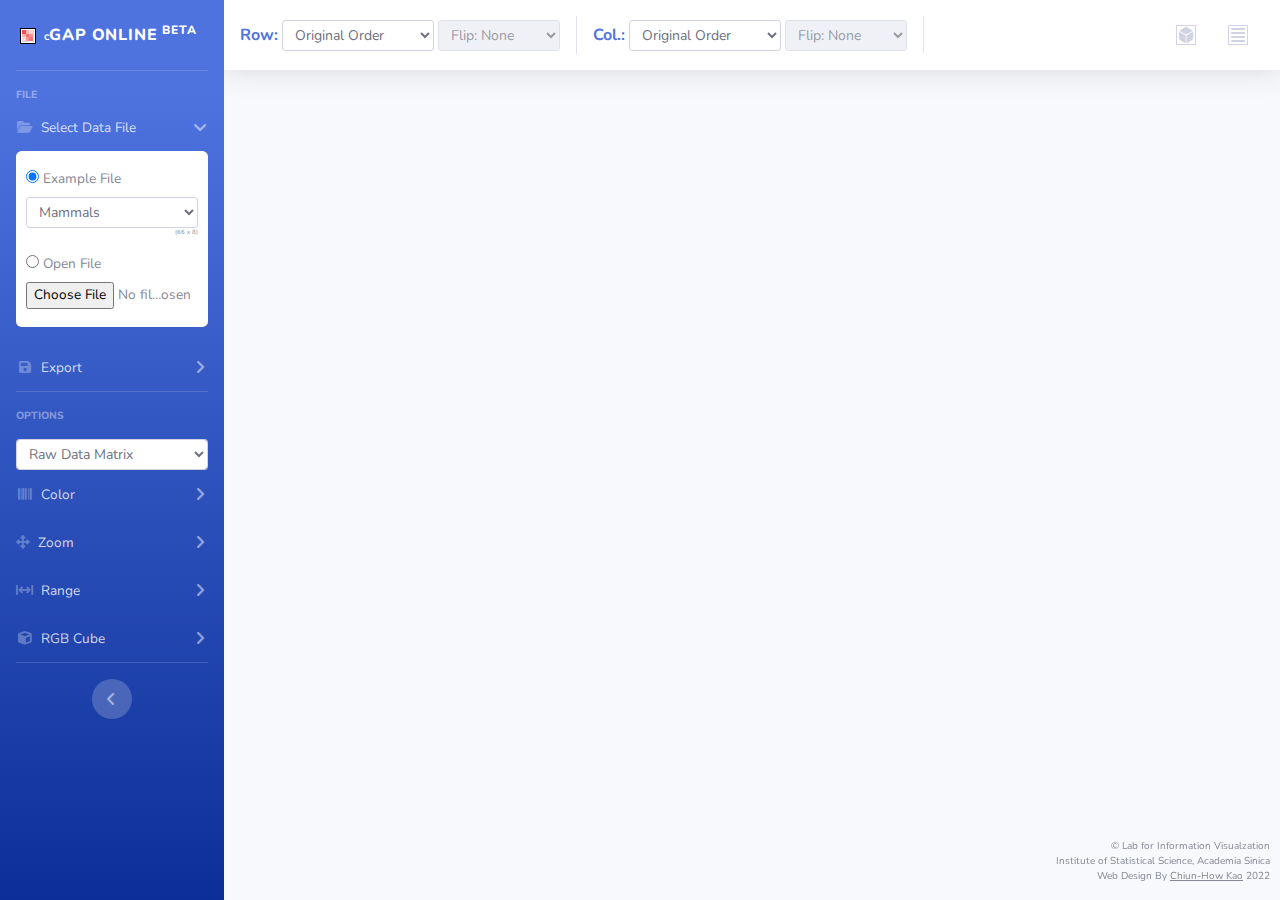
==== index.html @ 1be69d19 "first commit" ====
<!DOCTYPE html>
<html lang="en">

<head>
<!-- Global site tag (gtag.js) - Google Analytics -->
<script async src="https://www.googletagmanager.com/gtag/js?id=UA-155356960-1"></script>
<script>
  window.dataLayer = window.dataLayer || [];
  function gtag(){dataLayer.push(arguments);}
  gtag('js', new Date());

  gtag('config', 'UA-155356960-1');
</script>
  <meta charset="utf-8">
  <meta http-equiv="X-UA-Compatible" content="IE=edge">
  <meta name="viewport" content="width=device-width, initial-scale=1, shrink-to-fit=no">
  <meta name="description" content="Matrix Visualization, EDA, Clustering, GAP">
  <meta name="author" content="Chiun-How Kao">

  <title>cGAP Online Demo</title>
  <link rel="Shortcut Icon" type="image/x-icon" href="img/gap.ico"/>
  <script src="https://d3js.org/d3.v5.js"></script>
  <script src="https://d3js.org/d3-dsv.v1.min.js"></script>
  <script src="https://d3js.org/d3-fetch.v1.min.js"></script>
  <script src="https://d3js.org/colorbrewer.v1.min.js"></script>
  <script src="https://code.jquery.com/jquery-1.12.4.min.js"></script>
  <script src="https://malsup.github.io/jquery.blockUI.js"></script>
  <script type="text/javascript" src="js/dendrogram.js"></script>
  <script type="text/javascript" src="js/seriation.js"></script>
  <!--<script type="text/javascript" src="r2e.js"></script>-->
  <script type="text/javascript" src="js/r2e_wasm.js"></script>
  <!--<script type="text/javascript" src="hctree.js"></script>-->
  <script type="text/javascript" src="js/hctree_wasm.js"></script>
  <script type="text/javascript" src="js/proximity_wasm.js"></script>
  <script type="text/javascript" src="js/homals_wasm.js"></script>
  <script src="js/heatmap_utility.js"></script>
  <script src="js/heatmap.js"></script>
  <link rel="stylesheet" href="css/heatmap.css" />  
  <link rel="stylesheet" href="css/lightbox.css" />
  <script src="js/import_utility.js"></script>
  <script src="js/papaparse.min.js"></script>
  <script type="text/javascript" src="js/nodelink.js"></script>
  <script type="text/javascript" src="js/nodelinkwindow.js"></script>
  <script type="text/javascript" src="js/rgbcube.js"></script>
  <!-- <script src="http://cdn.datatables.net/1.10.19/js/jquery.dataTables.min.js"></script>
  <link rel="stylesheet" href="http://cdn.datatables.net/1.10.19/css/jquery.dataTables.min.css" />-->

  <!-- Custom fonts for this template-->
  <!-- Custom fonts for this template -->
  <link href="vendor/fontawesome-free/css/all.min.css" rel="stylesheet" type="text/css">
  <link href="https://fonts.googleapis.com/css?family=Nunito:200,200i,300,300i,400,400i,600,600i,700,700i,800,800i,900,900i" rel="stylesheet">

  <!-- Custom styles for this template -->
  <link href="css/sb-admin-2.css" rel="stylesheet">

  <!-- Custom styles for this page -->
  <link href="vendor/datatables/dataTables.bootstrap4.css" rel="stylesheet">
  <link rel="stylesheet"  href="./style.css">

  <link rel="stylesheet" href="css/slider.css">
  <!--<script src="https://cdnjs.cloudflare.com/ajax/libs/bootstrap-slider/10.0.0/bootstrap-slider.min.js"></script> -->
  <script src="js/bootstrap-slider.js"></script>
  <script src="js/slider.js"></script>
  <script src="js/canvas-to-blob.js"></script>
  <script src="js/FileSaver.js"></script>

  <script src="http://threejs.org/build/three.min.js"></script>
  <script src="https://threejs.org/examples/js/controls/OrbitControls.js"></script>
  

  <link rel="stylesheet"  href="css/nodelink.css">
  <link rel="stylesheet"  href="css/nodelinkwindow.css">

  <script>
  $(document).ready(function() {

    setAllParameters("mammals.txt", true, true, 0, 0, 0, 0);
    heatmap_display(dataFileName, "#heatmap", "cGAP", "\t");

  });

  function changeFileInput() {
    document.getElementById("chooseInput_1").checked="checked";  
    fromExample = true;
    loadExample(document.getElementById("exampleFileName").value);   
  }

  </script>


</head>

<body id="page-top">

<!--
<div id="drag">
  <div id="title" class="title">
    <h2>Node-Link Plot</h2>
    <div>
        <a class="min" href="javascript:;" title="最小化"></a>
        <a class="max" href="javascript:;" title="最大化"></a>
        <a class="close" href="javascript:;" title="關閉"></a>
    </div>
  </div>
  <div class="resizeL"></div>
  <div class="resizeT"></div>
  <div class="resizeR"></div>
  <div class="resizeB"></div>
  <div class="resizeLT"></div>
  <div class="resizeTR"></div>
  <div class="resizeBR"></div>
  <div class="resizeLB"></div>
  <div id="nl_content" class="nl_content"></div>
</div>
-->
        <!--<a class="revert" href="javascript:;" title="還原"></a>-->

<div id="myModal" class="modal2">
  <span class="close2 cursor" onclick="closeModal()" style="color:white;">&times;</span>
  <div class="card modal-content2 justify-content-center" style="overflow: auto;">



    <div class="numbertext">
          <!--<div class="card mySlides">-->
      <div class="card mb-2">
        <!-- Card Header - Accordion -->
        <a href="#collapseCardExample" class="d-block card-header py-3" data-toggle="collapse" role="button" aria-expanded="true" aria-controls="collapseCardExample">
        <h6 class="m-0 font-weight-bold text-primary">Data Information</h6>
        </a>
        <!-- Card Content - Collapse -->
        <div class="collapse show" id="collapseCardExample">        
          <div class="card-body" style="padding: 0.5rem;">
            <span id="filepath"></span>
          </div>
          <div class="row" style="padding-left:15px;padding-right:15px;">
            <div class="col-xl-3 col-md-6" style="padding-right:0.05rem; padding-left:0.05rem;">
                <div class="card">
                  <div class="card-body2">
                    <div class="row no-gutters align-items-center">
                      <div class="col">
                  <nav class="navbar navbar-expand navbar-light" style="padding: 0rem;background-color: white;border-radius: 0.35rem; height: calc(1.5em + 0.75rem);">&nbsp;No. Row:
                    <ul class="navbar-nav ml-auto">
                      <li class="nav-item dropdown"><div id="row_num">151</div>
                      </li>
                    </ul>
                  </nav>
                  <nav class="navbar navbar-expand navbar-light" style="padding: 0rem;background-color: white;border-radius: 0.35rem; height: calc(1.5em + 0.75rem);">&nbsp;No. Col:
                    <ul class="navbar-nav ml-auto">
                      <li class="nav-item dropdown"><div id="col_num">4</div>
                      </li>
                    </ul>
                  </nav>
                      </div>
                    </div>
                  </div>
                </div>
            </div>
            <div class="col-xl-3 col-md-6" style="padding-right:0.05rem; padding-left:0.05rem;">
                <div class="card">
                  <div class="card-body2">
                    <div class="row no-gutters align-items-center">
                      <div class="col">
                  <nav class="navbar navbar-expand navbar-light" style="padding: 0rem;background-color: #764529;border-radius: 0.35rem; height: calc(1.5em + 0.75rem); color: white;">&nbsp;<input type="checkbox" id="importHasRowName" name="importHasRowName" value="" onclick="checkHasRowName()">&nbsp;Row name
                  </nav>
                  <nav class="navbar navbar-expand navbar-light" style="padding: 0rem;background-color: #1e3f91;border-radius: 0.35rem; height: calc(1.5em + 0.75rem); color: white;">&nbsp;<input type="checkbox" id="importHasColName" name="importHasColName" value="" onclick="checkHasColName()">&nbsp;Col name
                  </nav>
                      </div>
                    </div>
                  </div>
                </div>
            </div>
            <div class="col-xl-3 col-md-6" style="padding-right:0.05rem; padding-left:0.05rem;">
                <div class="card">
                  <div class="card-body2">
                    <div class="row no-gutters align-items-center">
                      <div class="col">
                  <nav class="navbar navbar-expand navbar-light" style="padding: 0rem;background-color: #fdffdb;border-radius: 0.35rem;">&nbsp;Ydiscr.:
                    <ul class="navbar-nav ml-auto">
                      <li class="nav-item dropdown">
                        <select class="form-control" id="importYdiscrCount" style="font-size: 8pt; width: 60px;" onchange="checkYdiscrCount()">
                          <option>0</option>
                          <option>1</option>
                          <option>2</option>
                          <option>3</option>
                          <option>4</option>
                          <option>5</option>
                          <option>6</option>
                          <option>7</option>
                          <option>8</option>
                          <option>9</option>
                        </select>
                      </li>
                    </ul>
                  </nav>
                  <nav class="navbar navbar-expand navbar-light" style="padding: 0rem;background-color: #ffdbdb;border-radius: 0.35rem;">&nbsp;Yconti.:
                    <ul class="navbar-nav ml-auto">
                      <li class="nav-item dropdown">
                        <select class="form-control" id="importYcontiCount" style="font-size: 8pt; width: 60px;" onchange="checkYcontiCount()">
                          <option>0</option>
                          <option>1</option>
                          <option>2</option>
                          <option>3</option>
                          <option>4</option>
                          <option>5</option>
                          <option>6</option>
                          <option>7</option>
                          <option>8</option>
                          <option>9</option>
                        </select>
                      </li>
                    </ul>
                  </nav>
                      </div>
                    </div>
                  </div>
                </div>
            </div>
            <div class="col-xl-3 col-md-6" style="padding-right:0.05rem; padding-left:0.05rem;">
                <div class="card">
                  <div class="card-body2">
                    <div class="row no-gutters align-items-center">
                      <div class="col">
                  <nav class="navbar navbar-expand navbar-light" style="padding: 0rem;background-color: #dffbff; border-radius: 0.35rem;">&nbsp;Xdiscr.:
                    <ul class="navbar-nav ml-auto">
                      <li class="nav-item dropdown">
                        <select class="form-control" id="importXdiscrCount" style="font-size: 8pt; width: 60px;" onchange="checkXdiscrCount()">
                          <option>0</option>
                          <option>1</option>
                          <option>2</option>
                          <option>3</option>
                          <option>4</option>
                          <option>5</option>
                          <option>6</option>
                          <option>7</option>
                          <option>8</option>
                          <option>9</option>
                        </select>
                      </li>
                    </ul>
                  </nav>
                  <nav class="navbar navbar-expand navbar-light" style="padding: 0rem;background-color: #e8ffe6; border-radius: 0.35rem;">&nbsp;Xconti.:
                    <ul class="navbar-nav ml-auto">
                      <li class="nav-item dropdown">
                        <select class="form-control" id="importXcontiCount" style="font-size: 8pt; width: 60px;" onchange="checkXcontiCount()">
                          <option>0</option>
                          <option>1</option>
                          <option>2</option>
                          <option>3</option>
                          <option>4</option>
                          <option>5</option>
                          <option>6</option>
                          <option>7</option>
                          <option>8</option>
                          <option>9</option>
                        </select>
                      </li>
                    </ul>
                  </nav>
                      </div>
                    </div>
                  </div>
                </div>
            </div>

          </div>
          <div style="padding: 0.5rem;">
            <span id="missing_value">&nbsp;<input type="checkbox" value="" disabled>&nbsp;Missing Value:&nbsp;</span><input type="text" name="missing_value" id="missing_value" class="form-control-inputtext" value="NA" disabled>
          </div>          
        </div>
      </div>
      <div class="mb-2">
        <div id="dataTable_wrapper" class="dataTables_wrapper dt-bootstrap4" style="border: 1px solid #e3e6f0;">
          <table id="example" style="width=600px;" class="table table-bordered dataTable">
          </table>
        </div>
      </div>
      <div style="text-align: right; padding: 3px;">
        <button type="button" class="btn btn-primary" onclick="importOK()">OK</button>
        <button type="button" class="btn btn-secondary" onclick="closeModal()">Cancel</button>
      </div>
    </div>

    <!--</div>-->
  </div>
</div>
  <!-- Page Wrapper -->
  <div id="wrapper">

    <!-- Sidebar -->
    <ul class="navbar-nav bg-gradient-primary sidebar sidebar-dark accordion" id="accordionSidebar">

      <!-- Sidebar - Brand -->
      <a class="sidebar-brand d-flex align-items-center justify-content-center" href="index.html">
        <div class="sidebar-brand-icon">
          <img src="img/gap.gif"></img>
        </div>
        <div class="sidebar-brand-text mx-2"><span style="font-size: 8px;">c</span>GAP Online <sup>beta</sup></div>
      </a>

      <!-- Divider -->
      <hr class="sidebar-divider">

      <!-- Heading -->
      <div class="sidebar-heading">
        File
      </div>

      <!-- Nav Item - Pages Collapse Menu -->
      <li class="nav-item">
        <a class="nav-link" href="#" data-toggle="collapse" data-target="#collapseTwo" aria-expanded="false" aria-controls="collapseTwo">     
          <i class="fas fa-fw fa-folder-open"></i>
          <span>Select Data File</span>
        </a>
        <div id="collapseTwo" class="collapse show" aria-labelledby="headingTwo" data-parent="#accordionSidebar">
          <div class="bg-white py-2 collapse-inner rounded">
            <div style="padding:10px;">
                  <div class="radio">
                    <label>
                      <input type="radio" id="chooseInput_1" name="chooseInput" value="example" checked="checked">
                      <span>Example File</span>
                    </label>
                  </div>
                  <div>
                    <select id="exampleFileName" class="form-control form-control-sm" onchange="changeFileInput();">
                      <option value="null"> ----- </option>
                      <option value="mammals" selected> Mammals </option>
                      <option value="adult-stretch" > Adult-stretch </option>
                      <option value="adult+stretch" > Adult+stretch </option>
                      <option value="audiology" > Audiology </option>
                      <option value="balance" > Balance </option>
                      <option value="breast-cancer" > Breast-cancer </option>
                    </select>
                    <div id="example_size" style="font-size: 6px; text-align: right;">(66 x 8)</div>
                  </div>
                  <hr class="sidebar-divider d-none d-md-block">
                  <div class="radio">
                    <label>
                      <input type="radio" id="chooseInput_2" name="chooseInput" value="fileUpload">
                      <span>Open File</span>
                    </label>
                  </div>
                  <!--<div class="form-group" style="width: 82%;">-->
                  <div>
                      <input type="file" name="uploadFileName" id="uploadFileName" style="width: 170px;">
                      <div id="uploadFile_size" style="font-size: 6px; text-align: right;"></div>
                  </div>

            </div>

          </div>
        </div>
      </li>

      <li class="nav-item">
        <a class="nav-link collapsed" href="#" data-toggle="collapse" data-target="#collapseExport" aria-expanded="true" aria-controls="collapseExport">
          <i class="fas fa-fw fa-save"></i>
          <span>Export</span>
        </a>
        <div id="collapseExport" class="collapse" aria-labelledby="headingExport" data-parent="#accordionSidebar">
          <div class="bg-white py-2 collapse-inner rounded">
            <a class="collapse-item" href="#" id="saveOrdering">Ordering</a>
            <a class="collapse-item" href="#" id="saveProxData">Proximity</a>
            <a class="collapse-item" href="#" id="saveImages">Images</a>
          </div>
        </div>
      </li>

      <!-- Divider -->
      <!--
      <hr class="sidebar-divider d-none d-md-block">
      <div class="sidebar-heading">
        Settings
      </div>

     <li class="nav-item">
        <a class="nav-link collapsed" href="#" data-toggle="collapse" data-target="#collapseProx" aria-expanded="true" aria-controls="collapseTwo">
          <i class="fas fa-fw fa-cog"></i>
          <span>Proximity</span>
        </a>
        <div id="collapseProx" class="collapse" aria-labelledby="headingTwo" data-parent="#accordionSidebar">
          <div class="bg-white py-2 collapse-inner rounded">
            <div style="padding:10px;">Row Processing:
            <select id="rowprox" class="form-control form-control-sm">
              <option value="null" selected> ----- </option>
              <optgroup label =  "Continuous">
                <option value="euclidean_distance">Euclidean Distance</option>
                <option value="pearson_correlation">Pearson's Correlation</option>
                <option value="kendalls_tau">Kendall's tau</option>
                <option value="spearman_rank">Spearman's Rank</option>
                <option value="atan_correlation">atan Correlation</option>
                <option value="city_block">City-Block (L1)</option>
                <option value="abs_pearson_correlation">abs(Pearson's Correlation)</option>
                <option value="uncentered_correlation">Uncentered Correlation</option>
                <option value="abs_uncentered_correlation">abs(Uncentered Correlation)</option>
              </optgroup>
              <optgroup label =  "Binary">
                <option value="Hamman">Hamman</option>
                <option value="Jaccard">Jaccard</option>
                <option value="Phi">Phi</option>
                <option value="Rao">Rao</option>
                <option value="Rogers">Rogers</option>
                <option value="Simple_Match">Simple Match</option>
                <option value="Sneath">Sneath</option>
                <option value="Yule">Yule</option>
              </optgroup>

            </select>
            </div>

            <div style="padding:10px;">Column Processing:
            <select id="colprox" class="form-control form-control-sm">
              <option value="null" selected> ----- </option>
              <optgroup label =  "Continuous">
                <option value="euclidean_distance">Euclidean Distance</option>
                <option value="pearson_correlation">Pearson's Correlation</option>
                <option value="kendalls_tau">Kendall's tau</option>
                <option value="spearman_rank">Spearman's Rank</option>
                <option value="atan_correlation">atan Correlation</option>
                <option value="city_block">City-Block (L1)</option>
                <option value="abs_pearson_correlation">abs(Pearson's Correlation)</option>
                <option value="uncentered_correlation">Uncentered Correlation</option>
                <option value="abs_uncentered_correlation">abs(Uncentered Correlation)</option>
              </optgroup>
              <optgroup label =  "Binary">
                <option value="Hamman">Hamman</option>
                <option value="Jaccard">Jaccard</option>
                <option value="Phi">Phi</option>
                <option value="Rao">Rao</option>
                <option value="Rogers">Rogers</option>
                <option value="Simple_Match">Simple Match</option>
                <option value="Sneath">Sneath</option>
                <option value="Yule">Yule</option>
              </optgroup>

            </select>
            </div>
          </div>
        </div>
      </li>
-->

     <li class="nav-item seriation-hidden">
        <a class="nav-link collapsed" href="#" data-toggle="collapse" data-target="#collapseSeriation" aria-expanded="true" aria-controls="collapseTwo">
          <i class="fas fa-fw fa-cog"></i>
          <span>Seriation</span>
        </a>
        <div id="collapseSeriation" class="collapse" aria-labelledby="headingTwo" data-parent="#accordionSidebar">
          <div class="bg-white py-2 collapse-inner rounded">
            <div style="padding:10px;">Row:</br>
            <select id="roworder_side" class="form-control-none form-control-sm">
              <option value="sortinit_row" selected>Original Order</option>
              <option value="averagelinkage" disabled>Average-Linkage</option>
              <option value="singlelinkage" disabled>Single-Linkage</option>
              <option value="completelinkage" disabled>Complete-Linkage</option>
              <option value="centroidlinkage" disabled>Centroid-Linkage</option>              
              <option value="null"> ----- </option>
              <option value="r2e" disabled>R2E</option>  
              <option value="random">Random</option>               
            </select>
            <select id="rowflip_side" class="form-control-none form-control-sm" disabled="disabled">
              <option value="null" selected>Flip: None</option>
              <option value="r2e" disabled="disabled">Flip: R2E</option>
              <option value="uncle">Flip: Uncle</option>
              <option value="grandpa">Flip: GrandPa</option>
            </select>
            </div>

            <div style="padding:10px;">Col.:</br>
            <select id="colorder_side" class="form-control-none form-control-sm">
              <option value="sortinit_col" selected>Original Order</option>
              <option value="averagelinkage" disabled>Average-Linkage</option>
              <option value="singlelinkage" disabled>Single-Linkage</option>
              <option value="completelinkage" disabled>Complete-Linkage</option>
              <option value="centroidlinkage" disabled>Centroid-Linkage</option>   
              <option value="null"> ----- </option>
              <option value="r2e" disabled>R2E</option>     
              <option value="random">Random</option>             
            </select>
            <select id="colflip_side" class="form-control-none form-control-sm" disabled="disabled">
              <option value="null" selected>Flip: None</option>
              <option value="r2e" disabled="disabled">Flip: R2E</option>
              <option value="uncle">Flip: Uncle</option>
              <option value="grandpa">Flip: GrandPa</option>
            </select>
            </div>
          </div>
        </div>
      </li>

      <!-- Divider -->
      <hr class="sidebar-divider d-none d-md-block">
      <div class="sidebar-heading">
        Options
      </div>

      <div style="margin: 0 1rem; padding-top: 1rem;">
        <select id="optionDataMap" class="form-control form-control-sm">
            <option value="rawdata" selected> Raw Data Matrix </option>
        </select>
      </div>


      <li class="nav-item">
        <a class="nav-link collapsed" href="#" data-toggle="collapse" data-target="#collapseColor" aria-expanded="true" aria-controls="collapseTwo">
          <i class="fas fa-fw fa-barcode"></i>
          <span>Color</span>
        </a>
          <div id="collapseColor" class="collapse" aria-labelledby="headingTwo" data-parent="#accordionSidebar">
          <div class="bg-white py-2 collapse-inner rounded">
            <div style="padding:10px;">Color Spectrum
              <select id="palette" class="form-control form-control-sm">
                <option value="cGAP" selected>cGAP</option>
                <optgroup label =  "Sequential palettes">
                  <option value="Grey">Grey</option>
                  <option value="YlGnBu">YlGnBu</option>
                  <option value="YlOrRd">YlOrRd</option>
                </optgroup>
                <optgroup label =  "Diverging palettes">
                  <option value="Spectral">Spectral</option>
                  <option value="RdYlGn">RdYlGn</option>
                  <option value="RdYlBu">RdYlBu</option>
                  <option value="RdGy">RdGy</option>
                  <option value="RdBu">RdBu</option>
                  <option value="PiYG">PiYG</option>
                  <option value="PRGn">PRGn</option>
                  <option value="BrBG">BrBG</option>
                  <option value="PuOr">PuOr</option>
                </optgroup>
              </select>
              <input type="checkbox" id="isColorReverse" disabled="disabled"> reverse
            </div>
            <div style="padding:10px;">Display Condition
              <select id="displaycondition" class="form-control form-control-sm" disabled="disabled">
                <option value="RangeMatrix" selected>Range: Matrix</option>
                <option value="RangeRow">Range: Row</option>
                <option value="RangeCol">Range: Column</option>
              </select>
            </div>
          </div>
        </div>
      </li>

      <!-- Nav Item - Size Collapse Menu -->
      <li class="nav-item">
        <a class="nav-link collapsed" href="#" data-toggle="collapse" data-target="#collapsePages" aria-expanded="true" aria-controls="collapsePages">
          <i class="fa fa-arrows-alt" aria-hidden="true"></i>
          <span>Zoom</span>
        </a>
        <div id="collapsePages" class="collapse" aria-labelledby="headingPages" data-parent="#accordionSidebar">
          <div class="bg-white py-2 collapse-inner rounded">
           <!--<div class="form-group">-->
           <div style="padding:10px;">Width:
              <input type="range" class="form-control-range" id="widthZoomRange" min="1" max="200" value="50">
              Height:
              <input type="range" class="form-control-range" id="heightZoomRange" min="1" max="200" value="50">
           </div>
          </div>
        </div>
      </li>

      <!-- Nav Item - Range Collapse Menu -->
      <li class="nav-item">
        <a class="nav-link collapsed" href="#" data-toggle="collapse" data-target="#collapseRange" aria-expanded="true" aria-controls="collapseRange">
          <i class="fa-solid fa-arrows-left-right-to-line"></i>
          <span>Range</span>
        </a>
        <div id="collapseRange" class="collapse" aria-labelledby="headingRange" data-parent="#accordionSidebar">
          <div class="bg-white py-2 collapse-inner rounded">
            <!--<h6 class="collapse-header">Coming Soon!</h6>-->
            <div id="sectional_name" style="padding:10px;">Sectional Display:
              <div id="sectional_display" style="padding:10px;">
                <div class="slider-wrapper slider-strips">
                  <input id="inputRange1" class="input-range" type="text" data-slider-step="0.1" data-slider-value="0, 100" data-slider-min="0" data-slider-max="100" data-slider-range="true" data-slider-tooltip_split="true" />
                </div>
              </div>
            </div>
            <div id="restricted_name" style="padding:10px; display:none;">
              Restricted Display:
              <div id="restricted_display" style="padding:10px; display:none;">
                <div class="slider-wrapper slider-strips">
                  <input id="inputRange2" class="input-range" type="text" data-slider-step="0.1" data-slider-value="0, 100" data-slider-min="0" data-slider-max="100" data-slider-range="true" data-slider-tooltip_split="true" />
                </div>
              </div>
            </div>
            <!--
            <a class="collapse-item" href="login.html">Login</a>
            <a class="collapse-item" href="register.html">Register</a>
            <a class="collapse-item" href="forgot-password.html">Forgot Password</a>
            <div class="collapse-divider"></div>
            <h6 class="collapse-header">Other Pages:</h6>
            <a class="collapse-item" href="404.html">404 Page</a>
            <a class="collapse-item" href="blank.html">Blank Page</a>
          -->
          </div>
        </div>
      </li>

      <!-- Nav Item - Size Collapse Menu -->
      <li class="nav-item">
        <a class="nav-link collapsed" href="#" data-toggle="collapse" data-target="#collapseRGBCube" aria-expanded="true" aria-controls="collapseRGBCube">
          <i class="fas fa-fw fa-cube"></i>
          <span>RGB Cube</span>
        </a>
        <div id="collapseRGBCube" class="collapse" aria-labelledby="headingPages" data-parent="#accordionSidebar">
          <div class="bg-white py-2 collapse-inner rounded">
              <div class="wrapper">
                    <canvas id="DemoCanvas" width="192" height="192"></canvas>
                    <script>
                      var canvas = document.getElementById('DemoCanvas');
                      //Always check for properties and methods, to make sure your code doesn't break in other browsers.
                      if (canvas.getContext) 
                      {
                        var context = canvas.getContext('2d');
                        // Reset the current path
                        context.beginPath(); 
                        context.strokeStyle = '#858796';
                        context.lineWidth = 1;
                        context.moveTo(180.5,120.5);
                        context.lineTo(80.5,120.5);
                        context.moveTo(80.5,10.5);
                        context.lineTo(80.5,120.5);
                        context.moveTo(10.5,180.5);
                        context.lineTo(80.5,120.5);
                        // Make the line visible
                        context.stroke();
                      }
                    </script>
                    <div
                      class="box"
                      style="background: red; top: 118px; left: 145px;"
                      draggable="true"
                      ondragstart="onDragStart(event)"
                      ondragover="onDragOver(event)"
                      ondrop="onDrop(event)"
                      id="rgbcube_xx"
                      name="rgbcube_r"
                    >
                    </div>
                    <div
                      class="box"
                      style="background: green; top: 33px; left: 70px;"
                      draggable="true"
                      ondragstart="onDragStart(event)"
                      ondragover="onDragOver(event)"
                      ondrop="onDrop(event)"
                      id="rgbcube_yy"
                      name="rgbcube_g"
                    >
                    </div>
                    <div
                      class="box"
                      style="background: blue; top: 160px; left: 22px;"
                      draggable="true"
                      ondragstart="onDragStart(event)"
                      ondragover="onDragOver(event)"
                      ondrop="onDrop(event)"
                      id="rgbcube_zz"
                      name="rgbcube_b"
                    >
                    </div>
                    <div id="rgbcube_x" class="arrow right" style="top: 124px; left: 172px;" onclick="rgbcube_click(this);"></div>
                    <div id="rgbcube_y" class="arrow up" style="top: 18.5px; left: 76px;" onclick="rgbcube_click(this);"></div>
                    <div id="rgbcube_z" class="arrow positive_z" style="top: 180px; left: 10.5px;" onclick="rgbcube_click(this);"></div>
                  </div>
          </div>
        </div>
      </li>

      <!-- Divider -->
      <hr class="sidebar-divider d-none d-md-block">

      <!-- Sidebar Toggler (Sidebar) -->
      <div class="text-center d-none d-md-inline">
        <button class="rounded-circle border-0" id="sidebarToggle"></button>
      </div>

    </ul>
    <!-- End of Sidebar -->

    <!-- Content Wrapper -->
    <div id="content-wrapper" class="d-flex flex-column">

      <!-- Main Content -->
      <div id="content">

        <!-- Topbar -->
        <nav class="navbar navbar-expand navbar-light bg-white topbar mb-4 static-top shadow">

          <!-- Sidebar Toggle (Topbar) -->
          <button id="sidebarToggleTop" class="btn btn-link d-md-none rounded-circle mr-3">
            <i class="fa fa-bars"></i>
          </button>

          <!-- Topbar Search -->
          <div class="m-0 font-weight-bold text-primary topbar-hidden">
            Row: 
            <select id="roworder" class="form-control-none form-control-sm">
              <option value="sortinit_row" selected>Original Order</option>
              <option value="averagelinkage" disabled>Average-Linkage</option>
              <option value="singlelinkage" disabled>Single-Linkage</option>
              <option value="completelinkage" disabled>Complete-Linkage</option>
              <option value="centroidlinkage" disabled>Centroid-Linkage</option>              
              <option value="null"> ----- </option>
              <option value="r2e" disabled>R2E</option>  
              <option value="random">Random</option>               
            </select>
          </div>&nbsp;
          <div class="m-0 font-weight-bold text-primary topbar-hidden">
            <select id="rowflip" class="form-control-none form-control-sm" disabled="disabled">
              <option value="null" selected>Flip: None</option>
              <option value="r2e" disabled="disabled">Flip: R2E</option>
              <option value="uncle">Flip: Uncle</option>
              <option value="grandpa">Flip: GrandPa</option>
            </select>
          </div>
          <div class="topbar-divider topbar-hidden"></div>
          <div class="m-0 font-weight-bold text-primary topbar-hidden">
            Col.: 
            <select id="colorder" class="form-control-none form-control-sm">
              <option value="sortinit_col" selected>Original Order</option>
              <option value="averagelinkage" disabled>Average-Linkage</option>
              <option value="singlelinkage" disabled>Single-Linkage</option>
              <option value="completelinkage" disabled>Complete-Linkage</option>
              <option value="centroidlinkage" disabled>Centroid-Linkage</option>   
              <option value="null"> ----- </option>
              <option value="r2e" disabled>R2E</option>     
              <option value="random">Random</option>             
            </select>
          </div>&nbsp;
          <div class="m-0 font-weight-bold text-primary topbar-hidden">
            <select id="colflip" class="form-control-none form-control-sm" disabled="disabled">
              <option value="null" selected>Flip: None</option>
              <option value="r2e" disabled="disabled">Flip: R2E</option>
              <option value="uncle">Flip: Uncle</option>
              <option value="grandpa">Flip: GrandPa</option>
            </select>
          </div>
          <div class="topbar-divider topbar-hidden"></div>

          <!-- Topbar Navbar -->
          <!-- 暫時關閉
          <div class="topbar-divider d-none d-sm-block topbar-hidden"></div>
          <ul class="navbar-nav ml-auto">
            <li class="nav-item dropdown no-arrow mx-1">
                <a href="#" class="btn btn-primary btn-circle btn-sm dropdown-toggle" onClick="createWindow('drag','new window');">
                  <i><b>Map</b></i>
                </a>
            </li>
            <li class="nav-item dropdown no-arrow mx-1">
                <a href="#" class="btn btn-primary btn-circle btn-sm dropdown-toggle" onClick="createWindow('drag','Node-Link Plot');">
                  <i><b>NL</b></i>
                </a>
            </li>
            <li class="nav-item dropdown no-arrow mx-1">
                <a href="#" class="btn btn-primary btn-circle btn-sm dropdown-toggle" onClick="showPopup()">
                  <i class="fab fa-facebook-f"></i>
                </a>
            </li>
          </ul> 
          -->
          <ul class="navbar-nav ml-auto">

            <!-- Nav Item - Search Dropdown (Visible Only XS) 
            <li class="nav-item dropdown no-arrow mx-1">
              <a class="nav-link dropdown-toggle" href="#" id="searchDropdown" role="button" data-toggle="dropdown" aria-haspopup="true" aria-expanded="false">
                <i class="fas fa-search fa-fw"></i>
              </a>
              
              <div class="dropdown-menu dropdown-menu-right p-3 shadow animated--grow-in" aria-labelledby="searchDropdown">
                <form class="form-inline mr-auto w-100 navbar-search">
                  <div class="input-group">
                    <input type="text" class="form-control bg-light border-0 small" placeholder="Search for..." aria-label="Search" aria-describedby="basic-addon2">
                    <div class="input-group-append">
                      <button class="btn btn-primary" type="button">
                        <i class="fas fa-search fa-sm"></i>
                      </button>
                    </div>
                  </div>
                </form>
              </div>
            </li>
            -->

            <!-- Nav Item - Search Dropdown (Visible Only XS) -->
            <li class="nav-item dropdown no-arrow mx-1">
              <a class="nav-link dropdown-toggle" href="#" id="searchDropdown" role="button" data-toggle="dropdown" aria-haspopup="true" aria-expanded="false" >
                <i class="fa fa-dice-d6 fa-fw border_thin"></i>
              </a>
              
              <div class="dropdown-menu dropdown-menu-right p-3 shadow animated--grow-in bg-gradient-primary" aria-labelledby="searchDropdown" onclick="event.stopPropagation();">
                <div id="canvas"></div> 
                <div style="margin-top: 15px;margin-left: 10px;margin-right: 10px;font-size: 14pt; text-align: center;" class="row">
                  <div>
                    <a class="starplotBtn"  href="#" role="button" id="nodeModeBtn">
                      <i class="fa-solid fa-s fa-fw border_thin clickMode" id="nodeModeIcon"></i>
                    </a>
                  </div>
                  <div>
                    <a class="starplotBtn"  href="#" role="button" id="linkModeBtn">
                      <i class="fa-solid fa-circle-nodes fa-fw border_thin unclickMode" id="linkModeIcon"></i>
                    </a>
                  </div>
                  <div>
                    <a class="starplotBtn"  href="#" role="button" id="textModeBtn">
                      <i class="fa-solid fa-t fa-fw border_thin unclickMode"></i>
                    </a>
                  </div>
                  <div>
                    <a class="starplotBtn"  href="#" role="button" id="autoModeBtn">
                      <i class="fa-solid fa-arrows-spin border_thin unclickMode"></i>
                    </a>
                  </div>
                  <div>
                    <a class="starplotBtn"  href="#" role="button" id="bgModeBtn">
                      <i class="fa-solid fa-square-full fa-fw border_thin clickMode"></i>
                    </a>
                  </div>
                </div>
              </div>
            </li>

            <!-- Nav Item - Messages -->            
            <li class="nav-item dropdown no-arrow mx-1">
              <a class="nav-link dropdown-toggle" href="#" id="messagesDropdown" role="button" data-toggle="dropdown" aria-haspopup="true" aria-expanded="false" >
                <i class="fas fa-align-justify fa-fw border_thin"></i>
                <!-- Counter - Messages 
                <span class="badge badge-danger badge-counter">7</span>-->
              </a>

              <!-- Dropdown - Messages -->
              <div class="dropdown-list dropdown-menu dropdown-menu-right shadow animated--grow-in" aria-labelledby="messagesDropdown" onclick="event.stopPropagation();">
                <!--<h6 class="dropdown-header">
                  Color Spectrum
                </h6>-->
                <div id="mv_color"></div>
                <!--<div class="dropdown-item d-flex align-items-center">
                  <div class="font-weight-bold">
                    <div class="small" style="text-align: center;">Data Matrix</div>
                    <div id="mv_color" class="small text-gray-500"></div>
                  </div>
                </div>

                <a class="dropdown-item d-flex align-items-center" href="#">
                  <div class="dropdown-list-image mr-3">
                    <img class="rounded-circle" src="https://source.unsplash.com/CS2uCrpNzJY/60x60" alt="">
                    <div class="status-indicator bg-warning"></div>
                  </div>
                  <div>
                    <div class="text-truncate">Last month's report looks great, I am very happy with the progress so far, keep up the good work!</div>
                    <div class="small text-gray-500">Morgan Alvarez · 2d</div>
                  </div>
                </a>
                <a class="dropdown-item d-flex align-items-center" href="#">
                  <div class="dropdown-list-image mr-3">
                    <img class="rounded-circle" src="https://source.unsplash.com/Mv9hjnEUHR4/60x60" alt="">
                    <div class="status-indicator bg-success"></div>
                  </div>
                  <div>
                    <div class="text-truncate">Am I a good boy? The reason I ask is because someone told me that people say this to all dogs, even if they aren't good...</div>
                    <div class="small text-gray-500">Chicken the Dog · 2w</div>
                  </div>
                </a>
                <a class="dropdown-item text-center small text-gray-500" href="#">Read More Messages</a>
              -->
              </div>
            </li>

            


          </ul>

        </nav>
        <!-- End of Topbar -->

        <!-- Begin Page Content -->
        <div class="container-fluid">

          <!-- Content Row -->
          <div id="heatmap" class="row"></div>


        </div>
        <div class="div_right_bottom"><p style="text-align:right;white-space:pre-wrap;" class="">©&nbsp;<a href="http://gap.stat.sinica.edu.tw" target="_blank" style="color: #858796;">Lab for Information Visualzation</a><br>Institute of Statistical Science, Academia Sinica</br>Web Design By <a href="http://maokao.idv.tw" target="_blank" style="color: #858796;text-decoration:underline;">Chiun-How Kao</a> 2022</p></div>
        <!-- /.container-fluid -->

      </div>
      <!-- End of Main Content -->

      <!-- Footer 
      <footer class="sticky-footer bg-white">
        <div class="container my-auto">
          <div class="copyright text-center my-auto">
            <span>Copyright &copy; Your Website 2019</span>
          </div>
        </div>
      </footer>-->
      <!-- End of Footer -->

    </div>
    <!-- End of Content Wrapper -->

  </div>
  <!-- End of Page Wrapper -->

  <!-- Scroll to Top Button-->
  <a class="scroll-to-top rounded" href="#page-top">
    <i class="fas fa-angle-up"></i>
  </a>

  <!-- Logout Modal-->
  <div class="modal fade" id="logoutModal" tabindex="-1" role="dialog" aria-labelledby="exampleModalLabel" aria-hidden="true">
    <div class="modal-dialog" role="document">
      <div class="modal-content">
        <div class="modal-header">
          <h5 class="modal-title" id="exampleModalLabel">Ready to Leave?</h5>
          <button class="close" type="button" data-dismiss="modal" aria-label="Close">
            <span aria-hidden="true">×</span>
          </button>
        </div>
        <div class="modal-body">Select "Logout" below if you are ready to end your current session.</div>
        <div class="modal-footer">
          <button class="btn btn-secondary" type="button" data-dismiss="modal">Cancel</button>
          <a class="btn btn-primary" href="login.html">Logout</a>
        </div>
      </div>
    </div>
  </div>

  <!-- Bootstrap core JavaScript-->
  <!--<script src="vendor/jquery/jquery.min.js"></script>-->
  <script src="vendor/bootstrap/js/bootstrap.bundle.min.js"></script>

  <!-- Core plugin JavaScript-->
  <script src="vendor/jquery-easing/jquery.easing.min.js"></script>

  <!-- Custom scripts for all pages-->
  <script src="js/sb-admin-2.js"></script>

  <!-- Page level plugins -->
  <!-- Page level plugins -->
  <script src="vendor/datatables/jquery.dataTables.min.js"></script>
  <script src="vendor/datatables/dataTables.bootstrap4.min.js"></script>

  <!-- Page level custom scripts -->
  <script src="js/lightbox.js"></script>
  <script src="js/demo/datatables-demo.js"></script>
  <script src="js/mydatatable.js"></script>
  <script src="js/starplot.js"></script>
  <script>
    let inputElement = document.getElementById("uploadFileName"),
      csvs = ["text/csv", "application/vnd.ms-excel"],
      tsvs = ["text/txt", "text/plain"],
      example = null;

    inputElement.addEventListener("change", handleFiles, false);

  </script>


</body>

</html>
---- css/heatmap.css ----
.heatmap {
  font-size: 12px;
  font-family: monospace;
}
rect.bordered {
  //stroke: #E6E6E6;
  stroke-width:0px;   
}
text.mono {
  font-size: 8px;
  font-family: monospace;
  fill: #000;
}
text.legendElement {
  font-size: 8px;
}
text.hover {
  font-weight: bold;
  fill: #66F;
  font-background: #000;
}
.heatmap_tooltip {
  text-align: center;
  font-family: monospace;
  font-size: 5pt;
  color: #000;
  position: relative;
  background: rgba(255, 255, 255, 0.8);
  border: 1px solid #66F;
  padding: 5px;
  border-radius: 4px ;
  -webkit-border-top-left-radius: 4px;
  -webkit-border-top-right-radius: 4px;
  -webkit-border-bottom-right-radius: 4px;
  -webkit-border-bottom-left-radius: 4px;
  -khtml-border-top-left-radius: 4px;
  -khtml-border-top-right-radius: 4px;
  -khtml-border-bottom-right-radius: 4px;
  -khtml-border-bottom-left-radius: 4px;
  -moz-border-radius-topleft: 4px;
  -moz-border-radius-topright: 4px;
  -moz-border-radius-bottomright: 4px;
  -moz-border-radius-bottomleft: 4px;
  border-top-left-radius: 4px;
  border-top-right-radius: 4px;
  border-bottom-right-radius: 4px;
  border-bottom-left-radius: 4px;
  width: 80px;
  z-index:10000;
  -webkit-box-shadow: 2px 2px 10px rgba(0, 0, 0, 0.5);
  -moz-box-shadow: 2px 2px 10px rgba(0, 0, 0, 0.5);
  box-shadow: 2px 2px 10px rgba(0, 0, 0, 0.5);
}
.heatmap_tooltip:after, .heatmap_tooltip:before {
  top: 100%;
  border: solid transparent;
  content: " ";
  height: 0;
  width: 0;
  position: absolute;
  pointer-events: none;
}
.heatmap_tooltip:after {
  border-color: rgba(236, 240, 241, 0);
  border-top-color: #FFFFF;
  border-width: 10px;
  left: 50%;
  margin-left: -10px;
}
.heatmap_tooltip:before {
  border-color: rgba(44, 62, 80, 0);
  border-top-color: #66F;
  border-width: 16px;
  left: 50%;
  margin-left: -16px;
}
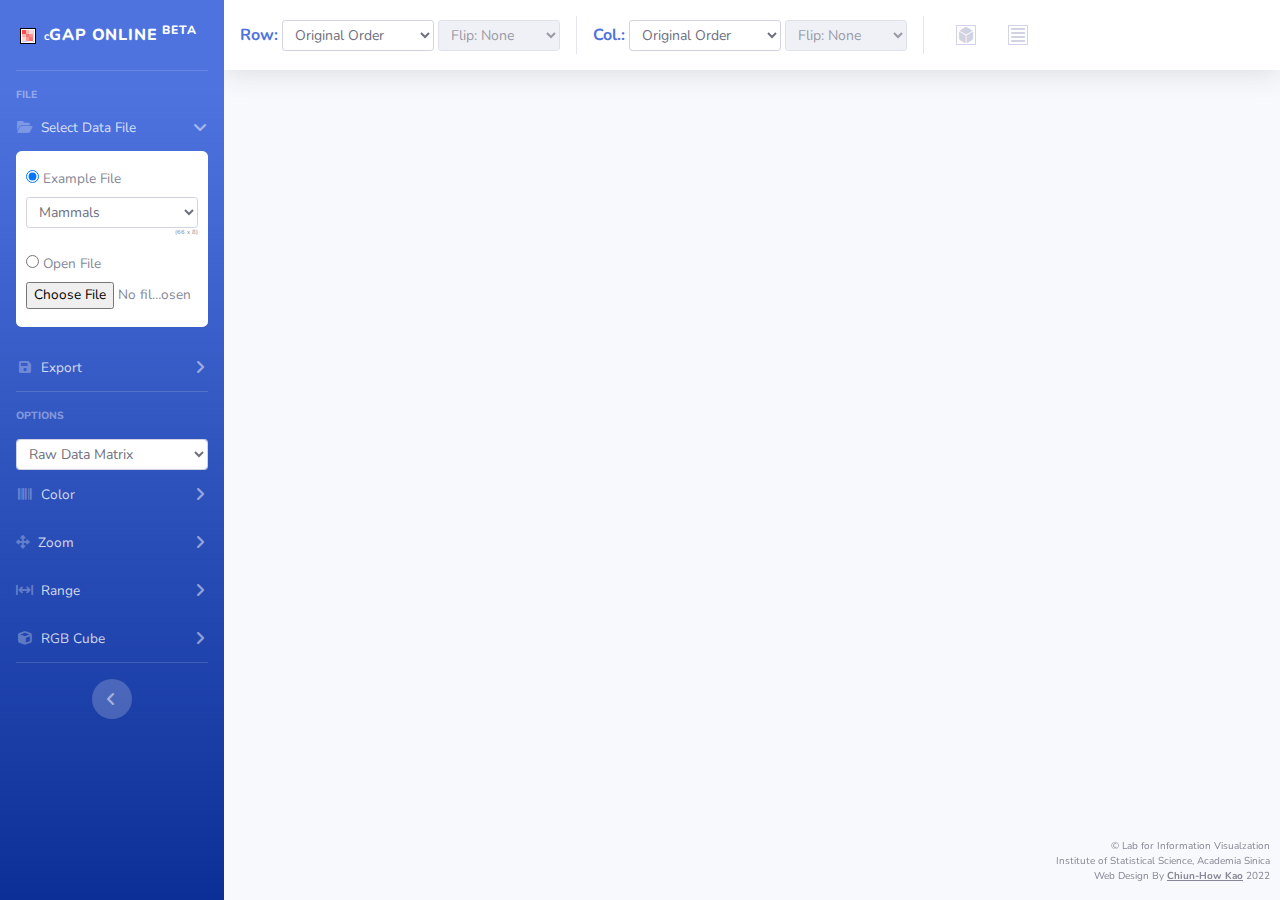
==== commit b1a8168b: "Add files via upload" ====
--- a/index.html
+++ b/index.html
@@ -39,9 +39,8 @@
   <link rel="stylesheet" href="css/lightbox.css" />
   <script src="js/import_utility.js"></script>
   <script src="js/papaparse.min.js"></script>
-  <script type="text/javascript" src="js/nodelink.js"></script>
-  <script type="text/javascript" src="js/nodelinkwindow.js"></script>
   <script type="text/javascript" src="js/rgbcube.js"></script>
+  <script type="text/javascript" src="js/color.js"></script>
   <!-- <script src="http://cdn.datatables.net/1.10.19/js/jquery.dataTables.min.js"></script>
   <link rel="stylesheet" href="http://cdn.datatables.net/1.10.19/css/jquery.dataTables.min.css" />-->
 
@@ -64,7 +63,7 @@
   <script src="js/canvas-to-blob.js"></script>
   <script src="js/FileSaver.js"></script>
 
-  <script src="http://threejs.org/build/three.min.js"></script>
+  <script src="https://threejs.org/build/three.min.js"></script>
   <script src="https://threejs.org/examples/js/controls/OrbitControls.js"></script>
   
 
@@ -326,7 +325,6 @@
                       <option value="null"> ----- </option>
                       <option value="mammals" selected> Mammals </option>
                       <option value="adult-stretch" > Adult-stretch </option>
-                      <option value="adult+stretch" > Adult+stretch </option>
                       <option value="audiology" > Audiology </option>
                       <option value="balance" > Balance </option>
                       <option value="breast-cancer" > Breast-cancer </option>
@@ -512,11 +510,13 @@
               <select id="palette" class="form-control form-control-sm">
                 <option value="cGAP" selected>cGAP</option>
                 <optgroup label =  "Sequential palettes">
+                  <option value="GAP_Rainbow">GAP-Rainbow</option>
                   <option value="Grey">Grey</option>
                   <option value="YlGnBu">YlGnBu</option>
-                  <option value="YlOrRd">YlOrRd</option>
+                  <option value="YlOrRd">YlOrRd</option>                 
                 </optgroup>
                 <optgroup label =  "Diverging palettes">
+                  <option value="GAP_Blue_White_Red">GAP-Blue-White-Red</option>
                   <option value="Spectral">Spectral</option>
                   <option value="RdYlGn">RdYlGn</option>
                   <option value="RdYlBu">RdYlBu</option>
@@ -526,6 +526,7 @@
                   <option value="PRGn">PRGn</option>
                   <option value="BrBG">BrBG</option>
                   <option value="PuOr">PuOr</option>
+                  
                 </optgroup>
               </select>
               <input type="checkbox" id="isColorReverse" disabled="disabled"> reverse
@@ -571,7 +572,7 @@
             <div id="sectional_name" style="padding:10px;">Sectional Display:
               <div id="sectional_display" style="padding:10px;">
                 <div class="slider-wrapper slider-strips">
-                  <input id="inputRange1" class="input-range" type="text" data-slider-step="0.1" data-slider-value="0, 100" data-slider-min="0" data-slider-max="100" data-slider-range="true" data-slider-tooltip_split="true" />
+                  <input id="inputRange1" class="input-range" type="text" data-slider-step="0.01" data-slider-value="0, 100" data-slider-min="0" data-slider-max="100" data-slider-range="true" data-slider-tooltip_split="true" />
                 </div>
               </div>
             </div>
@@ -579,7 +580,7 @@
               Restricted Display:
               <div id="restricted_display" style="padding:10px; display:none;">
                 <div class="slider-wrapper slider-strips">
-                  <input id="inputRange2" class="input-range" type="text" data-slider-step="0.1" data-slider-value="0, 100" data-slider-min="0" data-slider-max="100" data-slider-range="true" data-slider-tooltip_split="true" />
+                  <input id="inputRange2" class="input-range" type="text" data-slider-step="0.01" data-slider-value="0, 100" data-slider-min="0" data-slider-max="100" data-slider-range="true" data-slider-tooltip_split="true" />
                 </div>
               </div>
             </div>
@@ -759,7 +760,7 @@
             </li>
           </ul> 
           -->
-          <ul class="navbar-nav ml-auto">
+          <ul class="navbar-nav">
 
             <!-- Nav Item - Search Dropdown (Visible Only XS) 
             <li class="nav-item dropdown no-arrow mx-1">
@@ -882,7 +883,7 @@
 
 
         </div>
-        <div class="div_right_bottom"><p style="text-align:right;white-space:pre-wrap;" class="">©&nbsp;<a href="http://gap.stat.sinica.edu.tw" target="_blank" style="color: #858796;">Lab for Information Visualzation</a><br>Institute of Statistical Science, Academia Sinica</br>Web Design By <a href="http://maokao.idv.tw" target="_blank" style="color: #858796;text-decoration:underline;">Chiun-How Kao</a> 2022</p></div>
+        <div class="div_right_bottom"><p style="text-align:right;white-space:pre-wrap;" class="">©&nbsp;<a href="http://gap.stat.sinica.edu.tw" target="_blank" style="color: #858796;">Lab for Information Visualzation</a><br>Institute of Statistical Science, Academia Sinica</br>Web Design By <a href="http://maokao.idv.tw" target="_blank" style="color: #858796;text-decoration:underline;"><b>Chiun-How Kao</b></a> 2022</p></div>
         <!-- /.container-fluid -->
 
       </div>
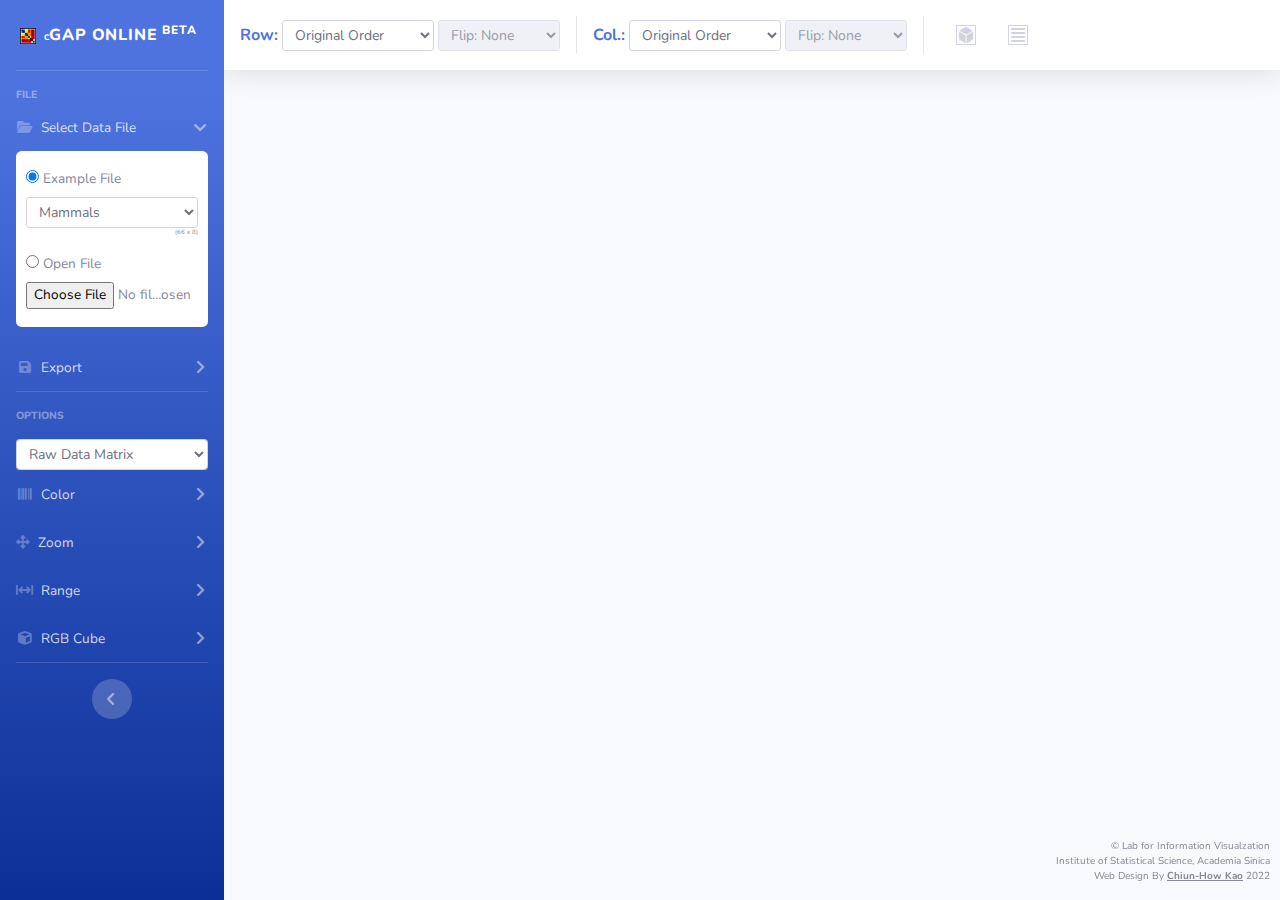
==== commit 49e11d8e: "Add files via upload" ====
--- a/index.html
+++ b/index.html
@@ -292,7 +292,7 @@
       <!-- Sidebar - Brand -->
       <a class="sidebar-brand d-flex align-items-center justify-content-center" href="index.html">
         <div class="sidebar-brand-icon">
-          <img src="img/gap.gif"></img>
+          <img src="img/gap.gif" style="width: 16px;"></img>
         </div>
         <div class="sidebar-brand-text mx-2"><span style="font-size: 8px;">c</span>GAP Online <sup>beta</sup></div>
       </a>
